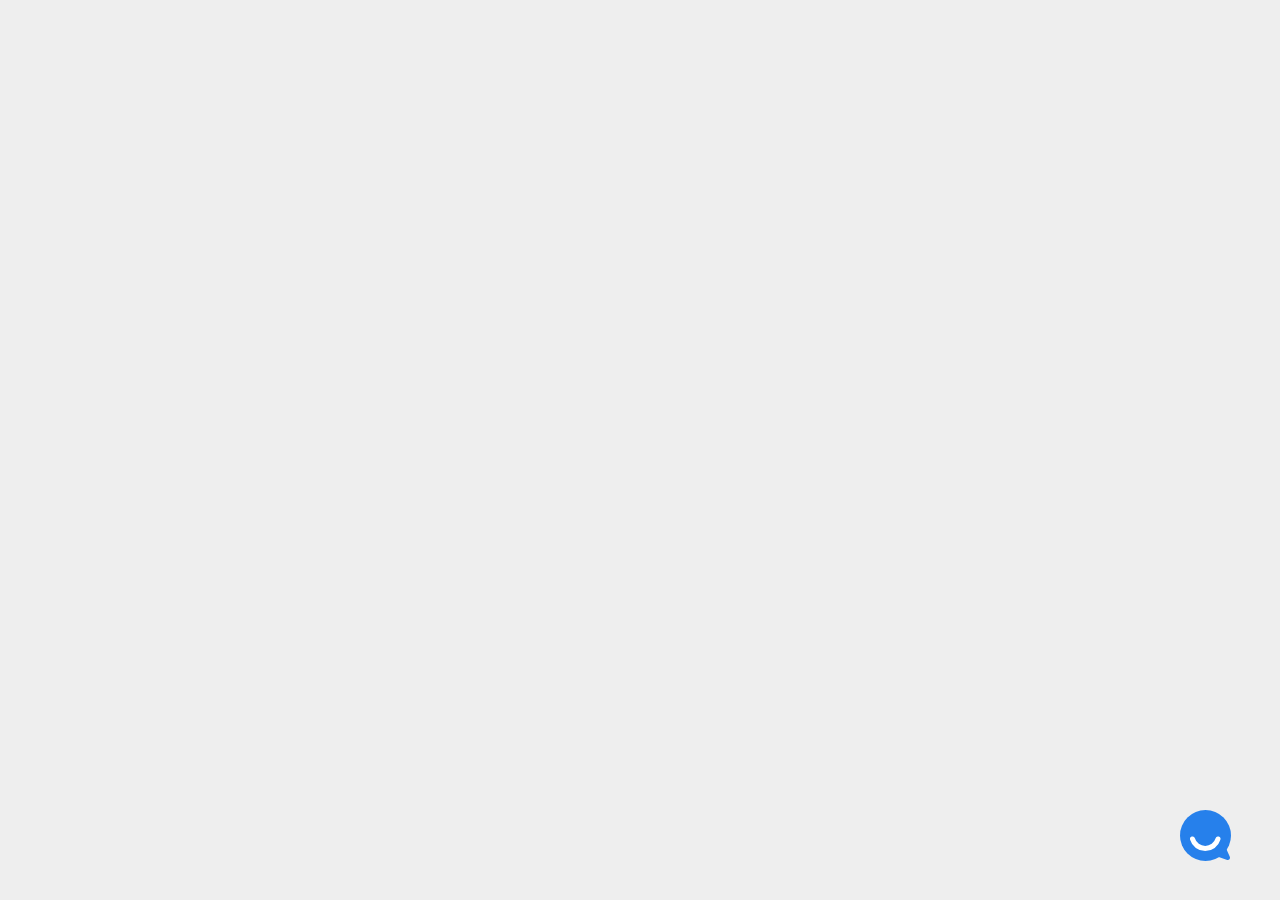
==== demo/index.html @ 7d9b12d5 "New demo added" ====
<!DOCTYPE html>
<html lang="en" dir="ltr">
  <head>
    <meta charset="utf-8">
    <link rel="stylesheet" href="css/style.css">
    <link rel="stylesheet" href="https://cdnjs.cloudflare.com/ajax/libs/animate.css/3.7.2/animate.min.css">
    <script src="http://ajax.googleapis.com/ajax/libs/jquery/1.9.1/jquery.min.js"></script>
  </head>
  <body>
    
<!--    <div class="communicatorChatBox shadow">
      <div class="communicatorAgent">
        <div class="AgentIcon">
          <svg xmlns="http://www.w3.org/2000/svg" width="51" height="51"><g data-name="Group 4"><g data-name="Group 3" transform="translate(-18.5 -45.5)" fill="#2680eb"><circle data-name="Ellipse 2" cx="25.5" cy="25.5" r="25.5" transform="translate(18.5 45.5)"/><path data-name="Path 2" d="M51.544 90.519l14.173 4.872a2.233 2.233 0 0 0 2.59-3.092l-6.233-14.138a1.97 1.97 0 0 0-3.364-.425l-7.94 9.265a2.2 2.2 0 0 0 .774 3.518z"/></g><path data-name="Path 1" d="M37.995 28.998a13.3 13.3 0 0 1-25.5 0" fill="none" stroke="#fff" stroke-linecap="round" stroke-miterlimit="10" stroke-width="5"/></g></svg>
          <div class="chatClose">
              <svg xmlns="http://www.w3.org/2000/svg" width="19" height="11"><path data-name="Path 3" stroke="#707070" d="M1.5 1.5l8 8 8-8" fill="none" stroke-linecap="round" stroke-linejoin="round" stroke-width="3" opacity=".27"/></svg>
          </div>
        </div>

        <div class="init card fadeIn animated bounce delay-1s shadow">
          <p ><strong style="padding-bottom:4px" >Hey Jobseeker</strong> 🖐, I am Jobeye AI <br>What sort of domain do you have experience in ?</p>
        </div>

        <div class="init agentInput fadeIn animated bounce 800ms shadow">
          <input type="text" name="" value="" placeholder="Type Message here">
          <button type="button" name="button" >Send Message</button>
        </div>
      </div>

      <div class="chatBody fadeIn animated bounce delay-1s ">
        <div class="aiReply">
          <span class="chatTime">Jobeye Agent | 1:13 PM</span>
          <p ><strong style="padding-bottom:4px" >Hey Jobseeker</strong> 🖐, I am Jobeye AI <br>What sort of domain do you have experience in ?</p>
        </div>
        <div class="userReply">
          <span class="chatTime">You</span>
          <p >To be honest I am not sure</p>
        </div>
        <div class="aiReply">
          <span class="chatTime">Jobeye Agent | 1:13 PM</span>
          <p ><strong style="padding-bottom:4px" >Hey Jobseeker</strong> 🖐, I am Jobeye AI <br>What sort of domain do you have experience in ?</p>
        </div>
        <div class="userReply">
          <span class="chatTime">You</span>
          <p >To be honest I am not sure</p>
        </div>

      </div>
      <div class="branding fadeIn animated bounce delay-1s">⚡️ by Communicator AI</div>
    </div>

-->

  <script src="js/communicator.js"></script>
  <!--
    <script type="text/javascript">
    $(function() {
      $('.communicatorChatBox').click(function() {
        $('.communicatorAgent').addClass('open');
      });
      $('.agentInput').click(function() {
        $('.communicatorChatBox').addClass('expand');
        $('.agentInput').removeClass('shadow');
        $('.card').addClass('chat');
        $('.communicatorAgent').addClass('expand');
        $('.chatBody').css('display','block');
        $('.card').css('display','none');
        $('.chatClose').css('display','block');
      });



    })
    </script>
  -->
  </body>

</html>
---- demo/css/style.css ----
@import url('https://fonts.googleapis.com/css?family=Roboto&display=swap');
body {
  background: #eee;
  font-family: 'Roboto', sans-serif;
}
.dbg{
  border:1px solid red
}
.dbg2{
  border:1px solid green
}

.communicatorAgent {
  position: fixed;
  bottom: 30px;
  right: 40px;
  transition: transform 1s;
  cursor: pointer;
}
.communicatorAgent.open {
  transition: transform 0.5s;
  transform: translateX(-260px);
}
.AgentIcon {
  border-radius: 50px;
  width: 60px;
  height: 60px;
  cursor: pointer;
  transition: transform 0.5s;
  z-index: 1
}
.communicatorAgent.open .AgentIcon {
  transition: transform 1s;
  transform: translateY(-148px);
  margin-left: 10px;
}

.communicatorAgent.expand .AgentIcon{
  transition: transform 1s;
  transform: translateY(-730px);
}

.communicatorAgent.open .card {
  transition: transform 1s;
  transform: translateY(-62px);
  width: 320px;
  height: 99px;
  margin-left: -10px;
  opacity: 1;
  z-index: -1;
  visibility: visible;
}
.communicatorAgent.open .agentInput {
  transition: transform 1s;
  transform: translateY(0px);
  width: 338px;
  height: 55px;
  margin-left: -10px;
  cursor: text;
  background: #fff;
  border-radius: 8px;
  display: block;
}
.agentInput{
  display: none
}
.communicatorAgent.open .card p{
  transition-delay: 0.5s;
  opacity: 1;
  transition: transform 0.5s;
}

.communicatorChatBox.expand{
  position: absolute;
  width: 350px;
  height: 80vh;
  display: block;
  right: 35px;
  transition-property: height;
  transition-duration: 0.3s;
  opacity: 1;
  min-height: 500px;
  bottom: 100px;
}

.card{
  background: #fff;
  border-radius: 8px;
  padding: 10px;
  opacity: 0;
  visibility: hidden;
}
.init{
  position:absolute;
  width: 0px;
  height: 0px;
  right:auto;
  bottom: 0px;
  transition: transform 0.5s;
}

.card p{
  margin-top: 18px;
  padding: 10px 20px;

}
.communicatorChatBox{
  bottom: 0;
  height: 0;
  width: 350px;
  right: 40px;
  position: absolute;
  z-index: -1;
  background: #fff;

}

/*  */
.rad{
  border: 2px solid #166cc1;
  border-radius: 50%;
}
.fadeIn{
  transition-property: opacity;
  transition-duration: 0.3s;
}

/*  */

.communicatorChatBox input{
  border: none;
  padding: 5px;
  margin: 15px;
  width:155px
}
.communicatorChatBox p{
  line-height: 22px
}
.chatClose{
  width: 22px;
  height: 22px;
  display: block;
  position: absolute;
  right: -250px;
  top: 10px;
  display: none
}
/*  */
.shadow{
  -webkit-box-shadow: 0px 0px 10px -3px rgba(0,0,0,0.47);
  -moz-box-shadow: 0px 0px 10px -3px rgba(0,0,0,0.47);
  box-shadow: 0px 0px 10px -3px rgba(0,0,0,0.47);
}
.communicatorChatBox textarea:focus, .communicatorChatBox input:focus,.communicatorChatBox button{
  outline: none;
}
.communicatorChatBox button{
  background: #fff;
  border: none;
  padding: 10px 20px;
  border-radius: 5px;
  color: #fff;
  cursor: pointer;
  font-weight: bold;
  color: #166cc1;
  font-size: 14px;
}
.communicatorChatBox .branding{
  bottom: 8px;
  position: absolute;
  right: 10px;
  font-size: 12px;
  color: #989696;
}

.communicatorChatBox {
  border-radius: 8px 8px 0 0;
  overflow-y: hidden;
}

.chat{
  box-shadow: none
}
.chatBody{
  padding: 20px;
  display:none;
  height: 500px;
  overflow-x: auto;
  top: 94px;
  position: absolute;
  border-top:1px solid #F1F1F1;
  border-bottom:1px solid #F1F1F1;
  z-index: 5 !important
}
.chatTime{
  font-size: 14px;
  color:#7070707d;
  width: 100%;
  clear: both;
}
.userReply p{
  background: #2680eb;
  color: #fff;
  text-align: right;
  margin-top: 4px;
  padding: 10px 15px;
  width: fit-content;
  word-break: break-all;
  border-radius: 22px 6px 22px 22px;
  float: right;
}
.userReply{
  display: flow-root;
}
.userReply span{
  float: right;
  padding-right: 10px;
  text-align: right;
}
.aiReply p{
  margin-top:4px;
  background: aliceblue;
  padding: 10px 15px;
  width:fit-content;
  border-radius: 6px 22px 22px 22px;
}
.aiReply span{
  padding-left: 10px
}
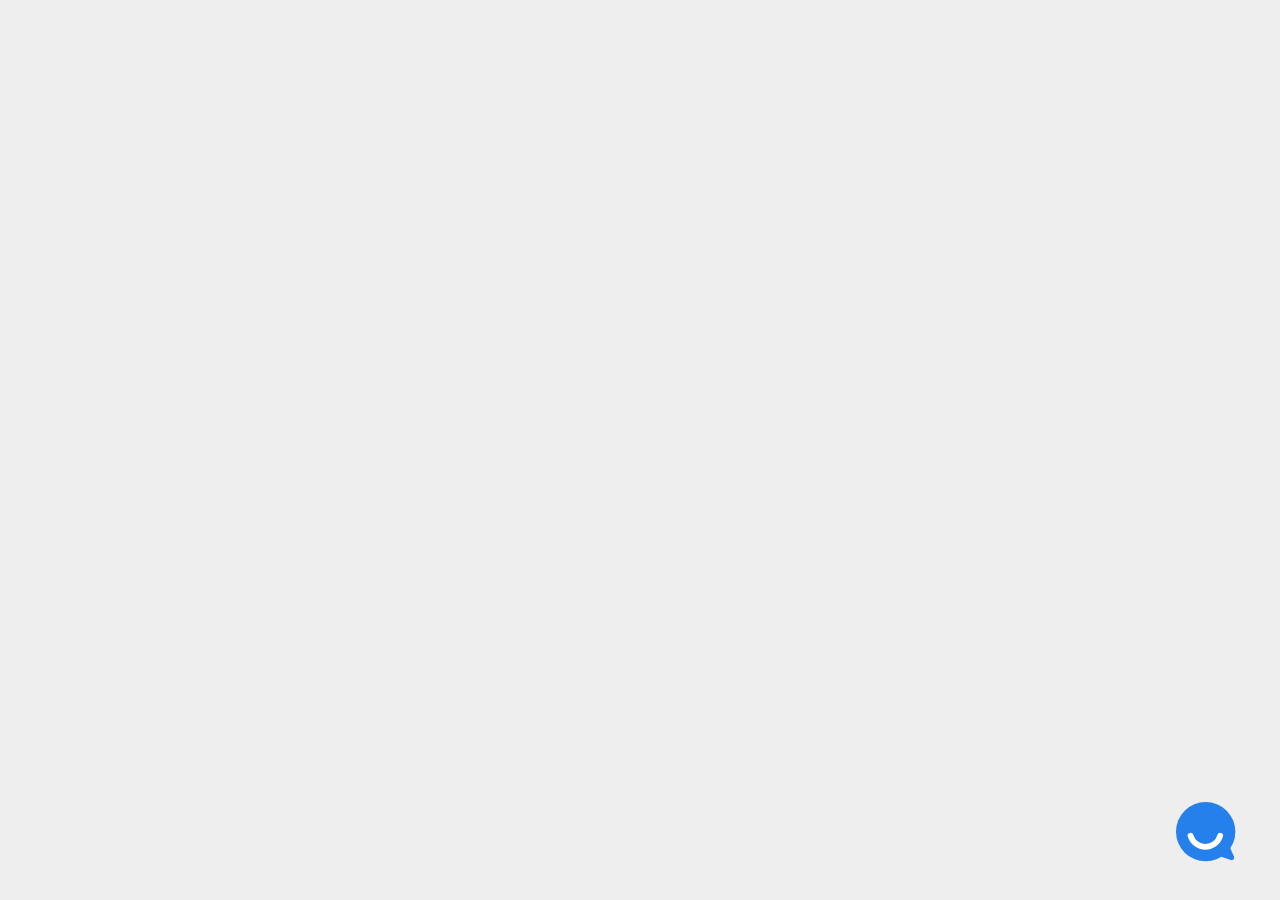
==== commit e1558166: "Better version of desktop chat" ====
--- a/demo/index.html
+++ b/demo/index.html
@@ -3,11 +3,11 @@
   <head>
     <meta charset="utf-8">
     <link rel="stylesheet" href="css/style.css">
-    <link rel="stylesheet" href="https://cdnjs.cloudflare.com/ajax/libs/animate.css/3.7.2/animate.min.css">
-    <script src="http://ajax.googleapis.com/ajax/libs/jquery/1.9.1/jquery.min.js"></script>
+    <link rel="stylesheet" href="css/animate.min.css">
+    <script src="js/jquery.min.js"></script>
   </head>
   <body>
-    
+
 <!--    <div class="communicatorChatBox shadow">
       <div class="communicatorAgent">
         <div class="AgentIcon">
@@ -50,8 +50,9 @@
     </div>
 
 -->
+<div class="communicator-chat" style="position: absolute;bottom:100px;right: 40px;"></div>
 
-  <script src="js/communicator.js"></script>
+<script src="js/communicator.js"></script>
   <!--
     <script type="text/javascript">
     $(function() {
--- a/demo/css/style.css
+++ b/demo/css/style.css
@@ -10,21 +10,84 @@
   border:1px solid green
 }
 
-.communicatorAgent {
+@media only screen and (min-device-width : 320px) and (max-device-width : 480px) {
+
+    .AgentIconNew {
+	position: absolute;
+	bottom: 30px;
+	right: 30px;
+	border-radius: 50px;
+	cursor: pointer;
+	z-index: 1;
+    }
+
+    .previewBot {
+	width:80%;
+	padding: 2%;
+	position: absolute;
+	border-radius: 12px;
+	background-color: #fff;
+	bottom: 240px;
+	box-shadow: 0px 0px 10px -3px rgba(0,0,0,0.47);
+    }
+
+    .senderBox{
+	width: 90%;
+	height: 12%;
+	padding: 2%;
+	position: absolute;
+	border-radius: 12px;
+	background-color: #fff;
+	bottom: 20px;
+	box-shadow: 0px 0px 10px -3px rgba(0,0,0,0.47);
+    }
+
+    .messageBox{
+	width: 100%;
+	border-style: none;
+    }
+
+    .chatBox{
+	border-radius: 5px;
+	width: 84%;
+	height: 60%;
+	background-color: #fff;
+  padding: 20px;
+  display:none;
+  overflow-x: auto;
+  position: absolute;
+  border-top:1px solid #F1F1F1;
+  border-bottom:1px solid #F1F1F1;
+  z-index: -1;
+    }
+
+    .chatHeader{
+	width: 360px;
+	height: 80px;
+	background-color: #4e4ce4;
+	position: fixed;
+    }
+
+    .chatBody{
+	padding-left: 10px;
+	padding-right: 10px;
+    }
+
+    .communicatorAgent {
   position: fixed;
-  bottom: 30px;
-  right: 40px;
   transition: transform 1s;
   cursor: pointer;
 }
 .communicatorAgent.open {
-  transition: transform 0.5s;
-  transform: translateX(-260px);
+    width: 100%;
+    height: 100%;
+    transition: transform 0.5s;
+    background-color: #fff;
 }
 .AgentIcon {
   border-radius: 50px;
-  width: 60px;
-  height: 60px;
+  width: 120px;
+  height:120px;
   cursor: pointer;
   transition: transform 0.5s;
   z-index: 1
@@ -42,9 +105,8 @@
 
 .communicatorAgent.open .card {
   transition: transform 1s;
-  transform: translateY(-62px);
-  width: 320px;
-  height: 99px;
+  transform: translateY(-440px) translateX(307px);
+  width: 100%;
   margin-left: -10px;
   opacity: 1;
   z-index: -1;
@@ -72,15 +134,10 @@
 
 .communicatorChatBox.expand{
   position: absolute;
-  width: 350px;
-  height: 80vh;
   display: block;
-  right: 35px;
   transition-property: height;
   transition-duration: 0.3s;
   opacity: 1;
-  min-height: 500px;
-  bottom: 100px;
 }
 
 .card{
@@ -107,8 +164,8 @@
 .communicatorChatBox{
   bottom: 0;
   height: 0;
-  width: 350px;
-  right: 40px;
+  width: 100%;
+  right: 100%;
   position: absolute;
   z-index: -1;
   background: #fff;
@@ -154,7 +211,8 @@
 .communicatorChatBox textarea:focus, .communicatorChatBox input:focus,.communicatorChatBox button{
   outline: none;
 }
-.communicatorChatBox button{
+
+button{
   background: #fff;
   border: none;
   padding: 10px 20px;
@@ -173,15 +231,10 @@
   color: #989696;
 }
 
-.communicatorChatBox {
-  border-radius: 8px 8px 0 0;
-  overflow-y: hidden;
-}
-
 .chat{
   box-shadow: none
 }
-.chatBody{
+.chatBodyOld{
   padding: 20px;
   display:none;
   height: 500px;
@@ -227,3 +280,280 @@
 .aiReply span{
   padding-left: 10px
 }
+
+}
+
+ /********/
+@media only screen and (min-device-width: 480px) {
+    .AgentIconNew {
+	position: absolute;
+	bottom: 30px;
+	right: 40px;
+	border-radius: 50px;
+	cursor: pointer;
+	z-index: 1;
+    }
+
+    .previewBot {
+	width: 360px;
+	padding: 14px;
+	border-radius: 12px;
+	background-color: #fff;
+	box-shadow: 0px 0px 10px -3px rgba(0,0,0,0.47);
+	margin-bottom: 10px;
+    }
+
+    .senderBox{
+	width: 350px;
+	padding: 10px;
+	border-radius: 12px;
+	background-color: #fff;
+	box-shadow: 0px 0px 10px -3px rgba(0,0,0,0.47);
+	z-index: 12;
+    }
+
+    .messageBox{
+	width: 58%;
+	border-style: none;
+    }
+
+    .chatBody{
+	padding-left: 10px;
+	padding-right: 10px;
+	padding-top: 110px;
+    }
+
+    .communicatorAgent {
+  position: fixed;
+  bottom: 30px;
+  right: 40px;
+  transition: transform 1s;
+  cursor: pointer;
+}
+.communicatorAgent.open {
+  transition: transform 0.5s;
+  transform: translateX(-260px);
+}
+.AgentIcon {
+  border-radius: 50px;
+  width: 60px;
+  height: 60px;
+  cursor: pointer;
+  transition: transform 0.5s;
+  z-index: 1
+}
+.communicatorAgent.open .AgentIcon {
+  transition: transform 1s;
+  transform: translateY(-148px);
+  margin-left: 10px;
+}
+
+.communicatorAgent.expand .AgentIcon{
+  transition: transform 1s;
+  transform: translateY(-730px);
+}
+
+.communicatorAgent.open .card {
+  transition: transform 1s;
+  transform: translateY(-62px);
+  width: 320px;
+  height: 99px;
+  margin-left: -10px;
+  opacity: 1;
+  z-index: -1;
+  visibility: visible;
+  position: absolute;
+  bottom:100px;
+  right: -260px;
+}
+.communicatorAgent.open .agentInput {
+  transition: transform 1s;
+  transform: translateY(0px);
+  width: 338px;
+  height: 55px;
+  margin-left: -10px;
+  cursor: text;
+  background: #fff;
+  border-radius: 8px;
+  display: block;
+  position: absolute;
+  bottom: 100px;
+  right: -260px;
+}
+.agentInput{
+  display: none
+}
+.communicatorAgent.open .card p{
+  transition-delay: 0.5s;
+  opacity: 1;
+  transition: transform 0.5s;
+}
+
+.communicatorChatBox.expand{
+  position: absolute;
+  width: 350px;
+  height: 80vh;
+  display: block;
+  right: 35px;
+  transition-property: height;
+  transition-duration: 0.3s;
+  opacity: 1;
+  min-height: 500px;
+  bottom: 100px;
+}
+
+.card{
+  background: #fff;
+  border-radius: 8px;
+  padding: 10px;
+  opacity: 0;
+  visibility: hidden;
+}
+.init{
+  position:absolute;
+  width: 0px;
+  height: 0px;
+  right:auto;
+  bottom: 0px;
+  transition: transform 0.5s;
+}
+
+.card p{
+  margin-top: 18px;
+  padding: 10px 20px;
+
+}
+.communicatorChatBox{
+  bottom: 0;
+  height: 0;
+  width: 350px;
+  right: 40px;
+  position: absolute;
+  z-index: -1;
+  background: #fff;
+
+}
+
+/*  */
+.rad{
+  border: 2px solid #166cc1;
+  border-radius: 50%;
+}
+.fadeIn{
+  transition-property: opacity;
+  transition-duration: 0.3s;
+}
+
+/*  */
+
+.communicatorChatBox input{
+  border: none;
+  padding: 5px;
+  margin: 15px;
+  width:155px
+}
+.communicatorChatBox p{
+  line-height: 22px
+}
+.chatClose{
+  width: 22px;
+  height: 22px;
+  display: block;
+  position: absolute;
+  right: -250px;
+  top: 10px;
+  display: none
+}
+/*  */
+.shadow{
+  -webkit-box-shadow: 0px 0px 10px -3px rgba(0,0,0,0.47);
+  -moz-box-shadow: 0px 0px 10px -3px rgba(0,0,0,0.47);
+  box-shadow: 0px 0px 10px -3px rgba(0,0,0,0.47);
+}
+.communicatorChatBox textarea:focus, .communicatorChatBox input:focus,.communicatorChatBox button{
+  outline: none;
+}
+
+button{
+  background: #fff;
+  border: none;
+  padding: 10px 20px;
+  border-radius: 5px;
+  color: #fff;
+  cursor: pointer;
+  font-weight: bold;
+  color: #166cc1;
+  font-size: 14px;
+}
+.communicatorChatBox .branding{
+  bottom: 8px;
+  position: absolute;
+  right: 10px;
+  font-size: 12px;
+  color: #989696;
+}
+
+.communicatorChatBox {
+  border-radius: 8px 8px 0 0;
+  overflow-y: hidden;
+}
+
+.chat{
+  box-shadow: none
+}
+.chatBox{
+    padding-bottom: 10px;
+  display:none;
+  width: 370px;
+  height: 500px;
+  overflow-x: auto;
+  border-bottom:1px solid #F1F1F1;
+  z-index: 5 !important;
+  background-color: #fff;
+  border-radius: 12px;
+  margin-bottom: 10px;
+}
+.chatHeader{
+    	width: 370px;
+	height: 80px;
+	background-color: #4e4ce4;
+	text-align: right;
+	position: fixed;
+	border-radius: 5px 5px 0 0;
+    }
+.chatTime{
+  font-size: 14px;
+  color:#7070707d;
+  width: 100%;
+  clear: both;
+}
+.userReply p{
+  background: #2680eb;
+  color: #fff;
+  text-align: right;
+  margin-top: 4px;
+  padding: 10px 15px;
+  width: fit-content;
+  word-break: break-all;
+  border-radius: 22px 6px 22px 22px;
+  float: right;
+}
+.userReply{
+  display: flow-root;
+}
+.userReply span{
+  float: right;
+  padding-right: 10px;
+  text-align: right;
+}
+.aiReply p{
+  margin-top:4px;
+  background: aliceblue;
+  padding: 10px 15px;
+  width:fit-content;
+  border-radius: 6px 22px 22px 22px;
+}
+.aiReply span{
+  padding-left: 10px
+}
+}
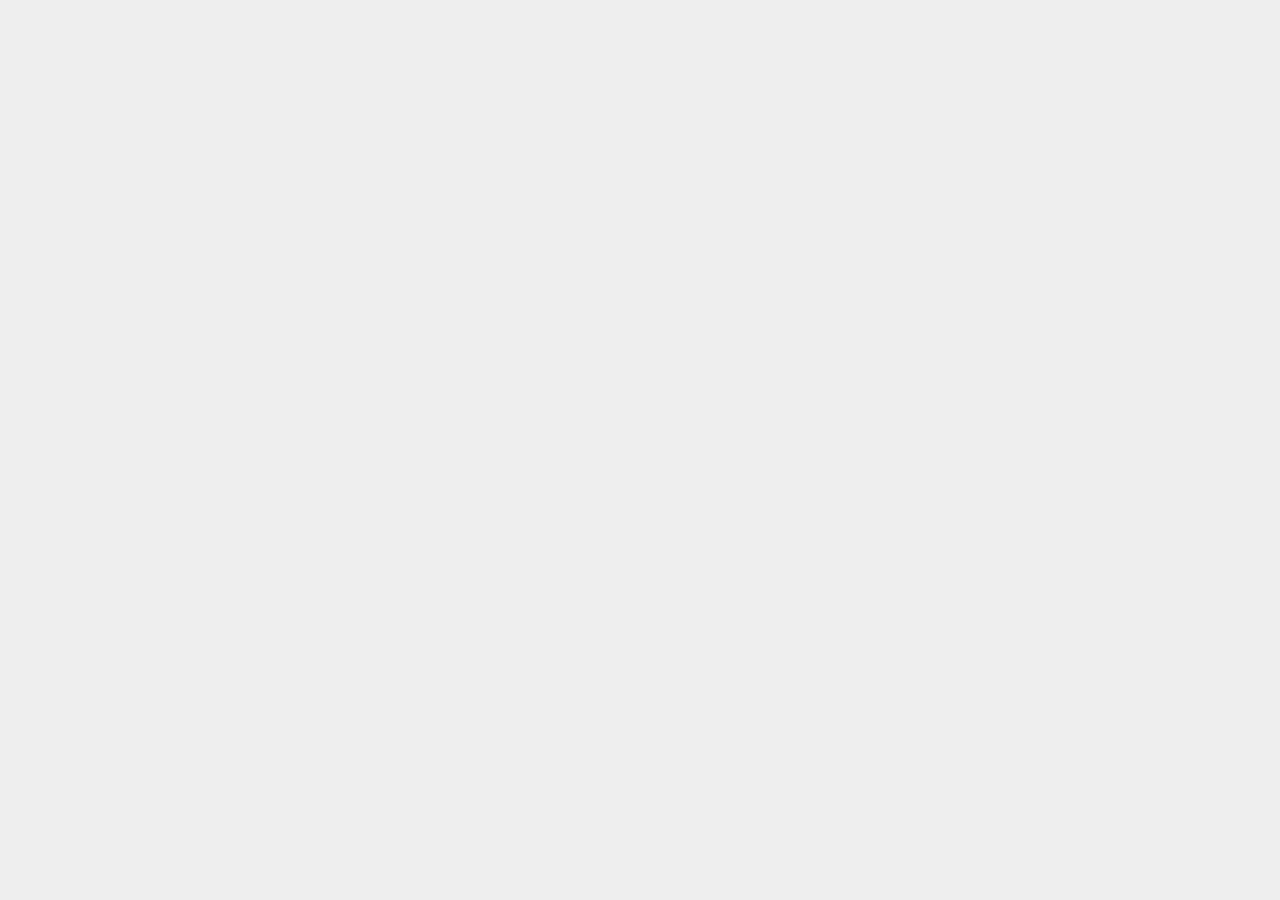
==== commit 47ba830e: "Update index.html" ====
--- a/demo/index.html
+++ b/demo/index.html
@@ -50,9 +50,9 @@
     </div>
 
 -->
-<div class="communicator-chat" style="position: absolute;bottom:100px;right: 40px;"></div>
+<div class="communicator-chat"></div>
 
-<script src="js/communicator.js"></script>
+<script src="js/communicator1.js"></script>
   <!--
     <script type="text/javascript">
     $(function() {
--- a/demo/css/style.css
+++ b/demo/css/style.css
@@ -12,6 +12,12 @@
 
 @media only screen and (min-device-width : 320px) and (max-device-width : 480px) {
 
+    .communicator-chat{
+	width: 100%;
+	height: 100%;
+	margin:0px;
+	padding: 0px;
+    }
     .AgentIconNew {
 	position: absolute;
 	bottom: 30px;
@@ -20,57 +26,76 @@
 	cursor: pointer;
 	z-index: 1;
     }
+    .AgentIconSVG{
+	width: 8em;
+	height: 8em;
+    }
 
     .previewBot {
-	width:80%;
+	position: absolute;
+	width: 100%;
+	height: 80%;
 	padding: 2%;
-	position: absolute;
 	border-radius: 12px;
 	background-color: #fff;
-	bottom: 240px;
 	box-shadow: 0px 0px 10px -3px rgba(0,0,0,0.47);
     }
 
     .senderBox{
-	width: 90%;
+	position: fixed;
+	bottom: 0;
+	width: 100%;
 	height: 12%;
 	padding: 2%;
-	position: absolute;
 	border-radius: 12px;
 	background-color: #fff;
-	bottom: 20px;
 	box-shadow: 0px 0px 10px -3px rgba(0,0,0,0.47);
     }
 
     .messageBox{
+	height: 50%;
+	font-size: 3em;
+	width: 70%;
+	border-style: none;
+    }
+
+    .messageBox:focus{
+	outline: none;
+    }
+
+    .chatBox{
+	position:fixed;
+	min-height: 85%;
+	border-radius: 5px;
 	width: 100%;
-	border-style: none;
-    }
-
-    .chatBox{
-	border-radius: 5px;
-	width: 84%;
 	height: 60%;
+	padding: 0px;
+	margin: 0px;
 	background-color: #fff;
-  padding: 20px;
-  display:none;
-  overflow-x: auto;
-  position: absolute;
-  border-top:1px solid #F1F1F1;
-  border-bottom:1px solid #F1F1F1;
-  z-index: -1;
+	display:none;
+	overflow-x: auto;
+	border-top:1px solid #F1F1F1;
+	border-bottom:1px solid #F1F1F1;
+	z-index: -1;
     }
 
     .chatHeader{
-	width: 360px;
-	height: 80px;
+	width: 100%;
+	height: 10%;
 	background-color: #4e4ce4;
 	position: fixed;
     }
 
     .chatBody{
-	padding-left: 10px;
-	padding-right: 10px;
+	margin-top: 25%;
+	padding-left: 25px;
+	padding-right: 25px;
+	padding-bottom: 25%;
+    }
+
+    li {
+	font-size: 3em;
+	list-style: none;
     }
 
     .communicatorAgent {
@@ -92,6 +117,7 @@
   transition: transform 0.5s;
   z-index: 1
 }
+
 .communicatorAgent.open .AgentIcon {
   transition: transform 1s;
   transform: translateY(-148px);
@@ -166,6 +192,280 @@
   height: 0;
   width: 100%;
   right: 100%;
+  position: absolute;
+  z-index: -1;
+  background: #fff;
+
+}
+
+/*  */
+.rad{
+  border: 2px solid #166cc1;
+  border-radius: 50%;
+}
+.fadeIn{
+  transition-property: opacity;
+  transition-duration: 0.3s;
+}
+
+/*  */
+
+.communicatorChatBox input{
+  border: none;
+  padding: 5px;
+  margin: 15px;
+  width:155px
+}
+.communicatorChatBox p{
+  line-height: 22px
+}
+.chatClose{
+  width: 22px;
+  height: 22px;
+  display: block;
+  position: absolute;
+  right: -250px;
+  top: 10px;
+  display: none
+}
+/*  */
+.shadow{
+  -webkit-box-shadow: 0px 0px 10px -3px rgba(0,0,0,0.47);
+  -moz-box-shadow: 0px 0px 10px -3px rgba(0,0,0,0.47);
+  box-shadow: 0px 0px 10px -3px rgba(0,0,0,0.47);
+}
+.communicatorChatBox textarea:focus, .communicatorChatBox input:focus,.communicatorChatBox button{
+  outline: none;
+}
+
+button{
+  background: #fff;
+  border: none;
+  padding: 10px 20px;
+  border-radius: 5px;
+  color: #fff;
+  cursor: pointer;
+  font-weight: bold;
+  color: #166cc1;
+  font-size: 2em;
+}
+.communicatorChatBox .branding{
+  bottom: 8px;
+  position: absolute;
+  right: 10px;
+  font-size: 12px;
+  color: #989696;
+}
+
+.chat{
+  box-shadow: none
+}
+.chatBodyOld{
+  padding: 20px;
+  display:none;
+  height: 500px;
+  overflow-x: auto;
+  top: 94px;
+  position: absolute;
+  border-top:1px solid #F1F1F1;
+  border-bottom:1px solid #F1F1F1;
+  z-index: 5 !important
+}
+.chatTime{
+  font-size: 2em;
+  color:#7070707d;
+  width: 100%;
+  clear: both;
+}
+.userReply p{
+    font-size: 2em;
+  background: #2680eb;
+  color: #fff;
+  text-align: right;
+  margin-top: 4px;
+  padding: 40px 60px;
+  width: fit-content;
+  word-break: break-all;
+  border-radius: 22px 6px 22px 22px;
+  float: right;
+}
+.userReply{
+  display: flow-root;
+}
+.userReply span{
+  float: right;
+  padding-right: 10px;
+  text-align: right;
+}
+.aiReply p{
+  margin-top:4px;
+  background: aliceblue;
+  padding: 40px 60px;
+  width:fit-content;
+  border-radius: 6px 22px 22px 22px;
+  font-size: 2em;
+}
+.aiReply span{
+  padding-left: 10px
+}
+
+}
+
+ /********/
+@media only screen and (min-device-width: 480px) {
+    .communicator-chat{
+	position: absolute;
+	    bottom: 100px;
+	right: 40px;
+    }
+    .AgentIconNew {
+	position: absolute;
+	bottom: 30px;
+	right: 40px;
+	border-radius: 50px;
+	cursor: pointer;
+	z-index: 1;
+    }
+    .AgentIconSVG{
+	width: 4em;
+	height: 4em;
+    }
+    .previewBot {
+	width: 360px;
+	padding: 14px;
+	border-radius: 12px;
+	background-color: #fff;
+	box-shadow: 0px 0px 10px -3px rgba(0,0,0,0.47);
+	margin-bottom: 10px;
+    }
+
+    .senderBox{
+	width: 370px;
+	padding: 10px;
+	border-radius: 12px;
+	background-color: #fff;
+	box-shadow: 0px 0px 10px -3px rgba(0,0,0,0.47);
+	z-index: 12;
+    }
+
+    .messageBox{
+	width: 58%;
+	border-style: none;
+    }
+    .messageBox:focus{
+	outline: none;
+    }
+    .chatBody{
+	padding-left: 20px;
+	padding-right: 20px;
+	padding-top: 110px;
+    }
+
+    .communicatorAgent {
+  position: fixed;
+  bottom: 30px;
+  right: 40px;
+  transition: transform 1s;
+  cursor: pointer;
+}
+.communicatorAgent.open {
+  transition: transform 0.5s;
+  transform: translateX(-260px);
+}
+.AgentIcon {
+  border-radius: 50px;
+  width: 60px;
+  height: 60px;
+  cursor: pointer;
+  transition: transform 0.5s;
+  z-index: 1
+}
+.communicatorAgent.open .AgentIcon {
+  transition: transform 1s;
+  transform: translateY(-148px);
+  margin-left: 10px;
+}
+
+.communicatorAgent.expand .AgentIcon{
+  transition: transform 1s;
+  transform: translateY(-730px);
+}
+
+.communicatorAgent.open .card {
+  transition: transform 1s;
+  transform: translateY(-62px);
+  width: 320px;
+  height: 99px;
+  margin-left: -10px;
+  opacity: 1;
+  z-index: -1;
+  visibility: visible;
+  position: absolute;
+  bottom:100px;
+  right: -260px;
+}
+.communicatorAgent.open .agentInput {
+  transition: transform 1s;
+  transform: translateY(0px);
+  width: 338px;
+  height: 55px;
+  margin-left: -10px;
+  cursor: text;
+  background: #fff;
+  border-radius: 8px;
+  display: block;
+  position: absolute;
+  bottom: 100px;
+  right: -260px;
+}
+.agentInput{
+  display: none
+}
+.communicatorAgent.open .card p{
+  transition-delay: 0.5s;
+  opacity: 1;
+  transition: transform 0.5s;
+}
+
+.communicatorChatBox.expand{
+  position: absolute;
+  width: 350px;
+  height: 80vh;
+  display: block;
+  right: 35px;
+  transition-property: height;
+  transition-duration: 0.3s;
+  opacity: 1;
+  min-height: 500px;
+  bottom: 100px;
+}
+
+.card{
+  background: #fff;
+  border-radius: 8px;
+  padding: 10px;
+  opacity: 0;
+  visibility: hidden;
+}
+.init{
+  position:absolute;
+  width: 0px;
+  height: 0px;
+  right:auto;
+  bottom: 0px;
+  transition: transform 0.5s;
+}
+
+.card p{
+  margin-top: 18px;
+  padding: 10px 20px;
+
+}
+.communicatorChatBox{
+  bottom: 0;
+  height: 0;
+  width: 350px;
+  right: 40px;
   position: absolute;
   z-index: -1;
   background: #fff;
@@ -231,20 +531,34 @@
   color: #989696;
 }
 
+.communicatorChatBox {
+  border-radius: 8px 8px 0 0;
+  overflow-y: hidden;
+}
+
 .chat{
   box-shadow: none
 }
-.chatBodyOld{
-  padding: 20px;
+.chatBox{
+    padding-bottom: 10px;
   display:none;
+  width: 390px;
   height: 500px;
   overflow-x: auto;
-  top: 94px;
-  position: absolute;
-  border-top:1px solid #F1F1F1;
   border-bottom:1px solid #F1F1F1;
-  z-index: 5 !important
-}
+  z-index: 5 !important;
+  background-color: #fff;
+  border-radius: 12px;
+  margin-bottom: 10px;
+}
+.chatHeader{
+    	width: 390px;
+	height: 80px;
+	background-color: #4e4ce4;
+	text-align: right;
+	position: fixed;
+	border-radius: 5px 5px 0 0;
+    }
 .chatTime{
   font-size: 14px;
   color:#7070707d;
@@ -280,280 +594,4 @@
 .aiReply span{
   padding-left: 10px
 }
-
-}
-
- /********/
-@media only screen and (min-device-width: 480px) {
-    .AgentIconNew {
-	position: absolute;
-	bottom: 30px;
-	right: 40px;
-	border-radius: 50px;
-	cursor: pointer;
-	z-index: 1;
-    }
-
-    .previewBot {
-	width: 360px;
-	padding: 14px;
-	border-radius: 12px;
-	background-color: #fff;
-	box-shadow: 0px 0px 10px -3px rgba(0,0,0,0.47);
-	margin-bottom: 10px;
-    }
-
-    .senderBox{
-	width: 350px;
-	padding: 10px;
-	border-radius: 12px;
-	background-color: #fff;
-	box-shadow: 0px 0px 10px -3px rgba(0,0,0,0.47);
-	z-index: 12;
-    }
-
-    .messageBox{
-	width: 58%;
-	border-style: none;
-    }
-
-    .chatBody{
-	padding-left: 10px;
-	padding-right: 10px;
-	padding-top: 110px;
-    }
-
-    .communicatorAgent {
-  position: fixed;
-  bottom: 30px;
-  right: 40px;
-  transition: transform 1s;
-  cursor: pointer;
-}
-.communicatorAgent.open {
-  transition: transform 0.5s;
-  transform: translateX(-260px);
-}
-.AgentIcon {
-  border-radius: 50px;
-  width: 60px;
-  height: 60px;
-  cursor: pointer;
-  transition: transform 0.5s;
-  z-index: 1
-}
-.communicatorAgent.open .AgentIcon {
-  transition: transform 1s;
-  transform: translateY(-148px);
-  margin-left: 10px;
-}
-
-.communicatorAgent.expand .AgentIcon{
-  transition: transform 1s;
-  transform: translateY(-730px);
-}
-
-.communicatorAgent.open .card {
-  transition: transform 1s;
-  transform: translateY(-62px);
-  width: 320px;
-  height: 99px;
-  margin-left: -10px;
-  opacity: 1;
-  z-index: -1;
-  visibility: visible;
-  position: absolute;
-  bottom:100px;
-  right: -260px;
-}
-.communicatorAgent.open .agentInput {
-  transition: transform 1s;
-  transform: translateY(0px);
-  width: 338px;
-  height: 55px;
-  margin-left: -10px;
-  cursor: text;
-  background: #fff;
-  border-radius: 8px;
-  display: block;
-  position: absolute;
-  bottom: 100px;
-  right: -260px;
-}
-.agentInput{
-  display: none
-}
-.communicatorAgent.open .card p{
-  transition-delay: 0.5s;
-  opacity: 1;
-  transition: transform 0.5s;
-}
-
-.communicatorChatBox.expand{
-  position: absolute;
-  width: 350px;
-  height: 80vh;
-  display: block;
-  right: 35px;
-  transition-property: height;
-  transition-duration: 0.3s;
-  opacity: 1;
-  min-height: 500px;
-  bottom: 100px;
-}
-
-.card{
-  background: #fff;
-  border-radius: 8px;
-  padding: 10px;
-  opacity: 0;
-  visibility: hidden;
-}
-.init{
-  position:absolute;
-  width: 0px;
-  height: 0px;
-  right:auto;
-  bottom: 0px;
-  transition: transform 0.5s;
-}
-
-.card p{
-  margin-top: 18px;
-  padding: 10px 20px;
-
-}
-.communicatorChatBox{
-  bottom: 0;
-  height: 0;
-  width: 350px;
-  right: 40px;
-  position: absolute;
-  z-index: -1;
-  background: #fff;
-
-}
-
-/*  */
-.rad{
-  border: 2px solid #166cc1;
-  border-radius: 50%;
-}
-.fadeIn{
-  transition-property: opacity;
-  transition-duration: 0.3s;
-}
-
-/*  */
-
-.communicatorChatBox input{
-  border: none;
-  padding: 5px;
-  margin: 15px;
-  width:155px
-}
-.communicatorChatBox p{
-  line-height: 22px
-}
-.chatClose{
-  width: 22px;
-  height: 22px;
-  display: block;
-  position: absolute;
-  right: -250px;
-  top: 10px;
-  display: none
-}
-/*  */
-.shadow{
-  -webkit-box-shadow: 0px 0px 10px -3px rgba(0,0,0,0.47);
-  -moz-box-shadow: 0px 0px 10px -3px rgba(0,0,0,0.47);
-  box-shadow: 0px 0px 10px -3px rgba(0,0,0,0.47);
-}
-.communicatorChatBox textarea:focus, .communicatorChatBox input:focus,.communicatorChatBox button{
-  outline: none;
-}
-
-button{
-  background: #fff;
-  border: none;
-  padding: 10px 20px;
-  border-radius: 5px;
-  color: #fff;
-  cursor: pointer;
-  font-weight: bold;
-  color: #166cc1;
-  font-size: 14px;
-}
-.communicatorChatBox .branding{
-  bottom: 8px;
-  position: absolute;
-  right: 10px;
-  font-size: 12px;
-  color: #989696;
-}
-
-.communicatorChatBox {
-  border-radius: 8px 8px 0 0;
-  overflow-y: hidden;
-}
-
-.chat{
-  box-shadow: none
-}
-.chatBox{
-    padding-bottom: 10px;
-  display:none;
-  width: 370px;
-  height: 500px;
-  overflow-x: auto;
-  border-bottom:1px solid #F1F1F1;
-  z-index: 5 !important;
-  background-color: #fff;
-  border-radius: 12px;
-  margin-bottom: 10px;
-}
-.chatHeader{
-    	width: 370px;
-	height: 80px;
-	background-color: #4e4ce4;
-	text-align: right;
-	position: fixed;
-	border-radius: 5px 5px 0 0;
-    }
-.chatTime{
-  font-size: 14px;
-  color:#7070707d;
-  width: 100%;
-  clear: both;
-}
-.userReply p{
-  background: #2680eb;
-  color: #fff;
-  text-align: right;
-  margin-top: 4px;
-  padding: 10px 15px;
-  width: fit-content;
-  word-break: break-all;
-  border-radius: 22px 6px 22px 22px;
-  float: right;
-}
-.userReply{
-  display: flow-root;
-}
-.userReply span{
-  float: right;
-  padding-right: 10px;
-  text-align: right;
-}
-.aiReply p{
-  margin-top:4px;
-  background: aliceblue;
-  padding: 10px 15px;
-  width:fit-content;
-  border-radius: 6px 22px 22px 22px;
-}
-.aiReply span{
-  padding-left: 10px
-}
-}
+}
